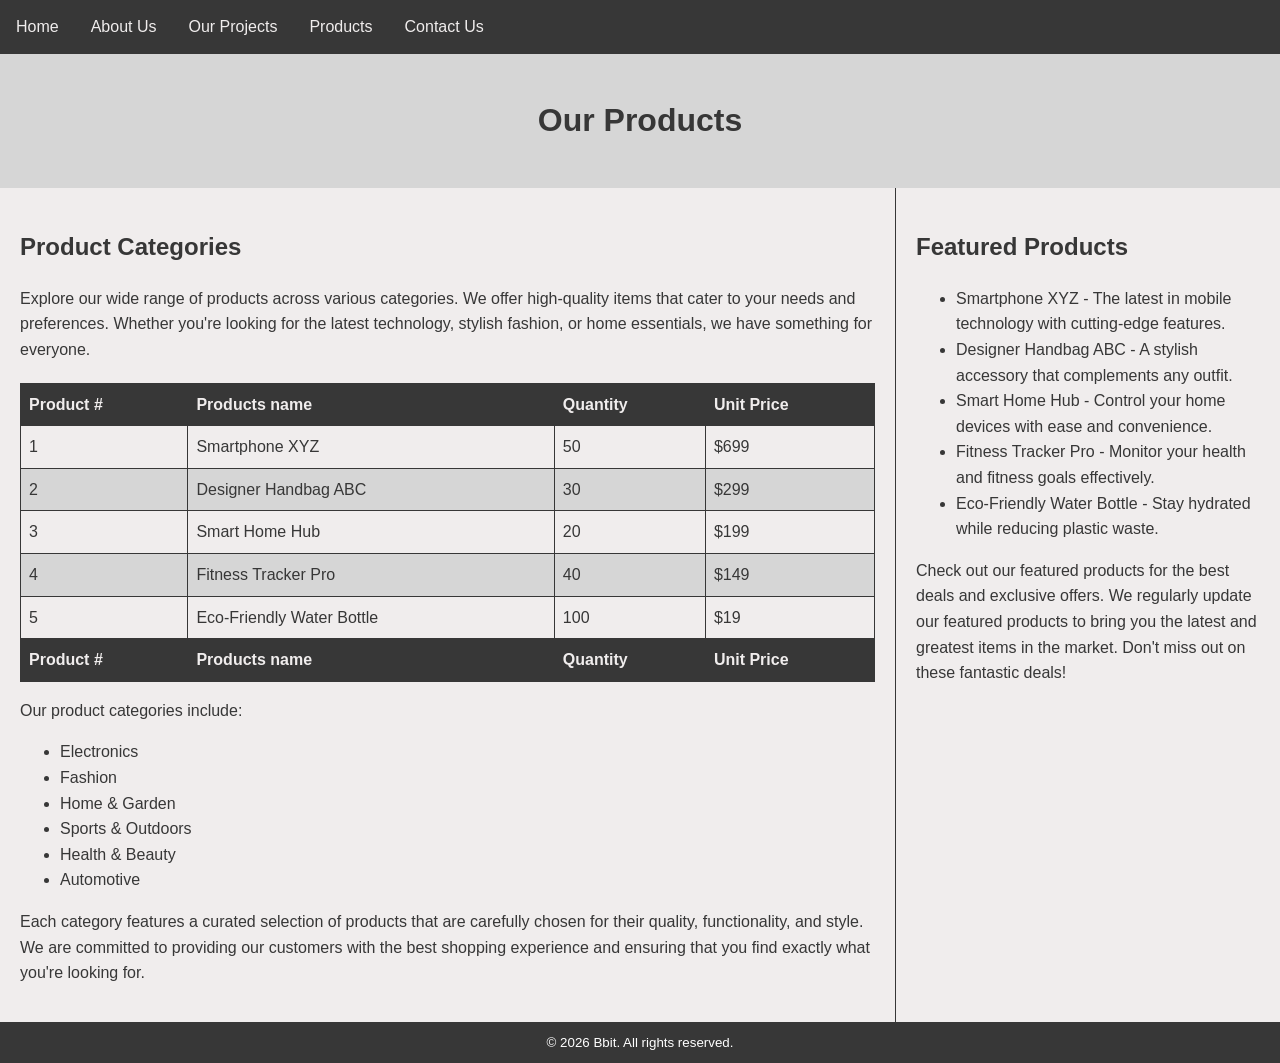
==== products.html @ 3300b971 "introducing basic html tables" ====
<!DOCTYPE html>
<html lang="en">
<head>
    <meta charset="UTF-8">
    <meta name="viewport" content="width=device-width, initial-scale=1.0">
    <title>Products Page</title>
    <link rel="stylesheet" href="css/style.css">
</head>
<body>
    <div class="toplinks">
        <a href="./">Home</a>
        <a href="about.html">About Us</a>
        <a href="projects.html">Our Projects</a>
        <a href="products.html">Products</a>
        <a href="contact.html">Contact Us</a>
    </div>

    <div class="banner">
        <h1>Our Products</h1>
    </div>

    <div class="row">
        <div class="content">
            <h2>Product Categories</h2>
            <p>Explore our wide range of products across various categories. We offer high-quality items that cater to your needs and preferences. Whether you're looking for the latest technology, stylish fashion, or home essentials, we have something for everyone.</p>

<table>
    <thead>
        <tr>
            <th>Product #</th>
            <th>Products name</th>
            <th>Quantity</th>
            <th>Unit Price</th>
        </tr>
    </thead>
    <tbody>
        <tr>
            <td>1</td>
            <td>Smartphone XYZ</td>
            <td>50</td>
            <td>$699</td>
        </tr>
        <tr>
            <td>2</td>
            <td>Designer Handbag ABC</td>
            <td>30</td>
            <td>$299</td>
        </tr>
        <tr>
            <td>3</td>
            <td>Smart Home Hub</td>
            <td>20</td>
            <td>$199</td>
        </tr>
        <tr>
            <td>4</td>
            <td>Fitness Tracker Pro</td>
            <td>40</td>
            <td>$149</td>
        </tr>
        <tr>
            <td>5</td>
            <td>Eco-Friendly Water Bottle</td>
            <td>100</td>
            <td>$19</td>
        </tr>
    </tbody>
    <tfoot>
        <tr>
            <th>Product #</th>
            <th>Products name</th>
            <th>Quantity</th>
            <th>Unit Price</th>
        </tr>
    </tfoot>
</table>





            
            <p>Our product categories include:</p>
            <ul>
                <li>Electronics</li>
                <li>Fashion</li>
                <li>Home & Garden</li>
                <li>Sports & Outdoors</li>
                <li>Health & Beauty</li>
                <li>Automotive</li>
            </ul>

            <p>Each category features a curated selection of products that are carefully chosen for their quality, functionality, and style. We are committed to providing our customers with the best shopping experience and ensuring that you find exactly what you're looking for.</p>
        </div>
        <div class="sidebar">
            <h2>Featured Products</h2>
            <ul>
                <li>Smartphone XYZ - The latest in mobile technology with cutting-edge features.</li>
                <li>Designer Handbag ABC - A stylish accessory that complements any outfit.</li>
                <li>Smart Home Hub - Control your home devices with ease and convenience.</li>
                <li>Fitness Tracker Pro - Monitor your health and fitness goals effectively.</li>
                <li>Eco-Friendly Water Bottle - Stay hydrated while reducing plastic waste.</li>
            </ul>
            <p>Check out our featured products for the best deals and exclusive offers. We regularly update our featured products to bring you the latest and greatest items in the market. Don't miss out on these fantastic deals!</p>
        </div>
    </div>

    <div class="footer">
        &#169; 2026 Bbit. All rights reserved.
    </div>
</body>
</html>
---- css/style.css ----
body {
    background-color: #f0eded;
    font-family: Arial, sans-serif;
    line-height: 1.6;
    margin: 0;
    color: #373737;
}
*{
    box-sizing: border-box;
}
h1 {
    text-align: center;
}
h2 {
    text-align: left;
}

.highlight {
    color: #ff5733;
    font-weight: bold;
    font-size: 24px;
}
.toplinks {
    background-color: #373737;
    overflow: hidden;
}
.toplinks a {
    float: left;
    color: #f0eded;
    text-align: center;
    padding: 14px 16px;
    text-decoration: none;
}
.toplinks a:hover {
    text-decoration: none;
    background-color: #f0eded;
    color: #373737;
}
.banner {
    background-color: #d6d6d6;
    color: #373737;
    padding: 20px;
    text-align: center;
}
.row::after {
    content: "";
    clear: both;
    display: block;
}
.content {
    float: left;
    width: 70%;
    padding: 20px;
    border-right: 1px solid #373737;
}
.sidebar {
    float: left;
    width: 30%;
    padding: 20px;
    background-color: #f0eded;
}

.proj_img {
    width:40%; 
    height:auto; 
    float: left; 
    padding-right: 10px;
}

@media screen and (max-width: 900px) {
    .content, .sidebar, .proj_img {
        width: 100%;
        float: none;
        border-right: none;
    }
}

.footer {
    background-color: #373737;
    color: #ffffff;
    text-align: center;
    padding: 10px;
    font-size: smaller;
}

.team_img{
    overflow: hidden;
    text-align: center;
}

.team_img img{
    width: 200px;
    height: 280px;
    border-radius: 20%;
    padding: 10px;
    display: block;
}

.team_member {
    display: inline-block;
    text-align: center;
    font-size: small;
    text-transform: uppercase;
}

table {
    width: 100%;
    border-collapse: collapse;
    margin-top: 20px;
}
th, td {
    border: 1px solid #373737;
    padding: 8px;
    text-align: left;
}
th {
    background-color: #373737;
    color: #f0eded;
}
tr:nth-child(even) {
    background-color: #d6d6d6;
}
tr:hover {
    background-color: #edf1af;
}
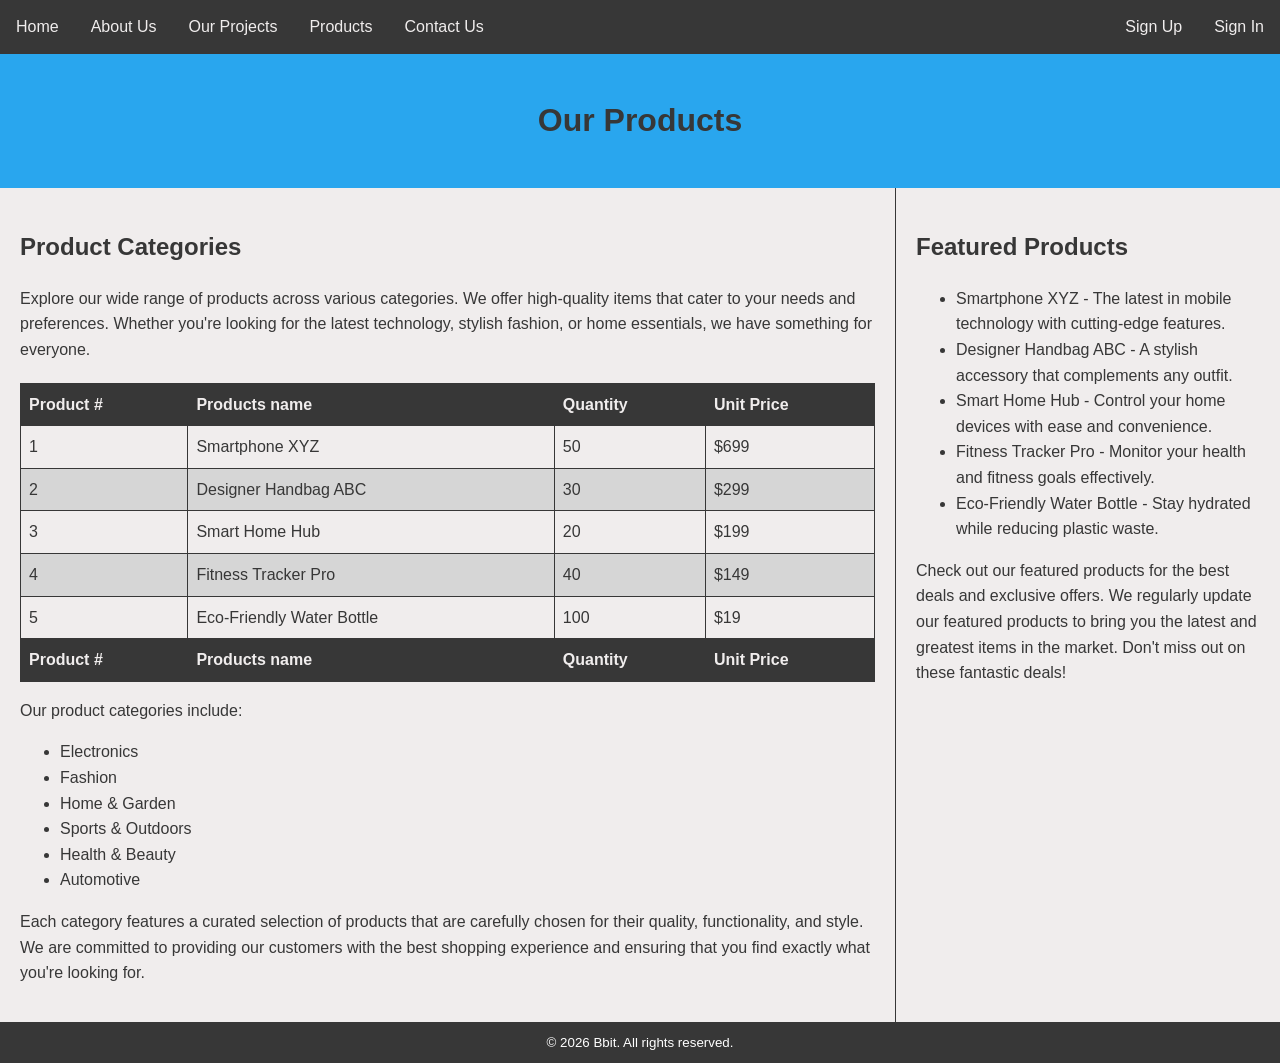
==== commit 955a8a77: "created sign up and sign in pages" ====
--- a/products.html
+++ b/products.html
@@ -13,8 +13,11 @@
         <a href="projects.html">Our Projects</a>
         <a href="products.html">Products</a>
         <a href="contact.html">Contact Us</a>
+        <div class="toplinks-right">
+            <a href="signup.html">Sign Up</a>
+            <a href="signin.html">Sign In</a>
+        </div>
     </div>
-
     <div class="banner">
         <h1>Our Products</h1>
     </div>
--- a/css/style.css
+++ b/css/style.css
@@ -36,8 +36,11 @@
     background-color: #f0eded;
     color: #373737;
 }
+.toplinks-right {
+    float: right;
+}
 .banner {
-    background-color: #d6d6d6;
+    background-color: #29a6ee;
     color: #373737;
     padding: 20px;
     text-align: center;
@@ -122,4 +125,54 @@
 }
 tr:hover {
     background-color: #edf1af;
+}
+
+.contact-form {
+    max-width: 500px;
+    margin: 0 auto;
+    padding: 20px;
+    background-color: #f0eded;
+    border: 1px solid #373737;
+    border-radius: 5px;
+}
+
+.contact-form label {
+    font-weight: bold;
+}
+
+.contact-form input,
+.contact-form select {
+    width: 100%;
+    padding: 12px 20px;
+    margin-bottom: 10px;
+    border: 1px solid #373737;
+    border-radius: 5px;
+    font-size: 1.6em;
+    font-family: Arial, sans-serif;
+}
+
+.contact-form textarea {
+    width: 100%;
+    height: 150px;
+    padding: 12px 20px;
+    margin-bottom: 10px;
+    border: 1px solid #373737;
+    border-radius: 5px;
+    resize: vertical;
+    font-size: 1.6em;
+    font-family: Arial, sans-serif;
+}
+
+.contact-form button {
+    background-color: #29a6ee;
+    color: #373737;
+    padding: 10px 20px;
+    border: none;
+    border-radius: 5px;
+    cursor: pointer;
+}
+
+.contact-form button:hover {
+    background-color: #373737;
+    color: #f0eded;
 }
